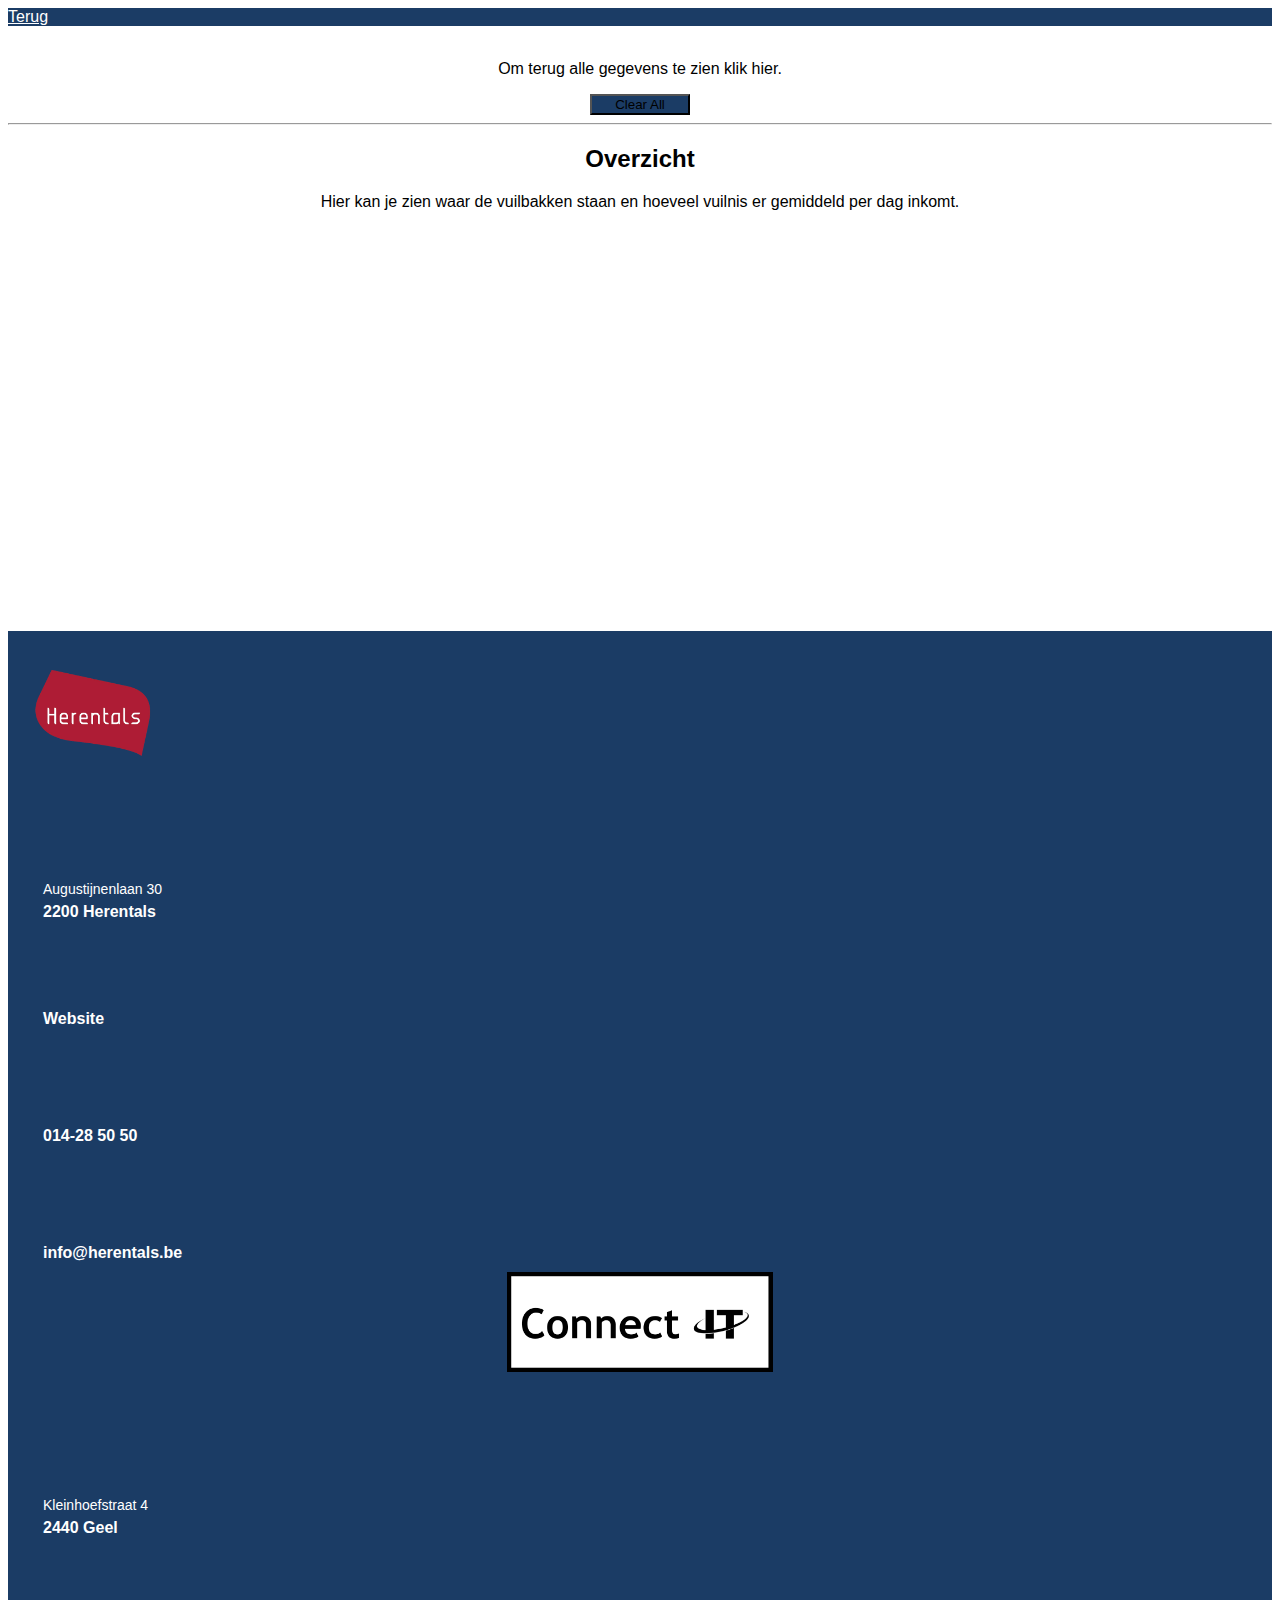
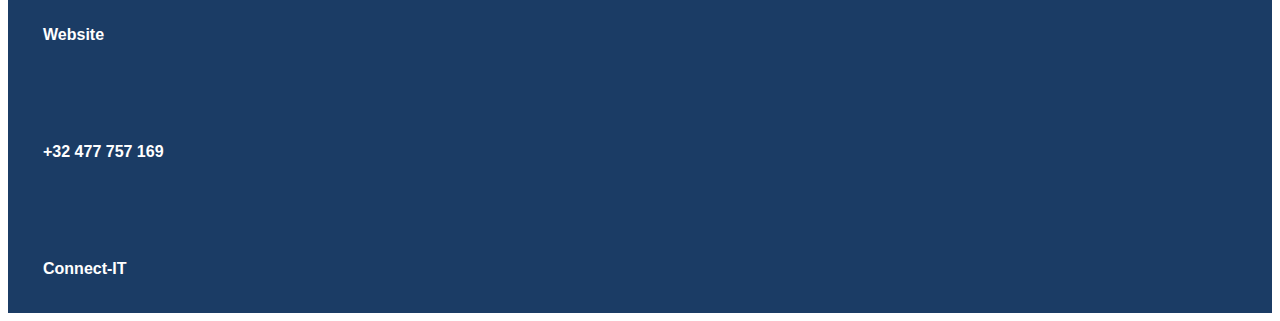
==== map.html @ 0a57a6ac "map pagine added" ====
<!DOCTYPE html>
<html lang="en">
  <head>
    <meta charset="UTF-8" />
    <meta name="viewport" content="width=device-width, initial-scale=1.0" />
    <title>Visualisatie</title>
    <link
      rel="stylesheet"
      href="https://yoriv.eu.qlikcloud.com/resources/autogenerated/qlik-styles.css"
    />
    <link rel="stylesheet" href="style.css" />
    <script
      type="text/javascript"
      src="https://yoriv.eu.qlikcloud.com/resources/assets/external/requirejs/require.js"
    ></script>
    <script src="map.js"></script>
    <link href="assets/favicon.ico" rel="icon" type="image/x-icon" />
    <link
      href="https://cdn.jsdelivr.net/npm/bootstrap@5.0.0-beta1/dist/css/bootstrap.min.css"
      rel="stylesheet"
      integrity="sha384-giJF6kkoqNQ00vy+HMDP7azOuL0xtbfIcaT9wjKHr8RbDVddVHyTfAAsrekwKmP1"
      crossorigin="anonymous"
    />
    <link
      rel="stylesheet"
      href="https://use.fontawesome.com/releases/v5.6.1/css/all.css"
      integrity="sha384-gfdkjb5BdAXd+lj+gudLWI+BXq4IuLW5IT+brZEZsLFm++aCMlF1V92rMkPaX4PP"
      crossorigin="anonymous"
    />
  </head>

  <body>
    <nav class="navbar sticky-top bg-nav justify-content-center">
      <a class="navbar-brand" href="https://connect-it.netlify.app/">Terug</a>
    </nav>
    <br />
    <div class="main container">
      <div>
        <p>Om terug alle gegevens te zien klik hier.</p>
      </div>
      <div>
        <button class="btn btn-primary clear" id="ClearAll">Clear All</button>
      </div>

      <hr />

      <div class="container">
        <h2 id="nursing">Overzicht</h2>
        <p>
          Hier kan je zien waar de vuilbakken staan en hoeveel vuilnis er
          gemiddeld per dag inkomt.
        </p>
        <div>
          <div id="QV01" class="qvplaceholder"></div>
        </div>
      </div>
    </div>

    <footer class="footer-distributed">
      <div class="row">
        <div class="col-lg-2 col-xs-2"></div>
        <div class="col-lg-4 col--12">
          <div class="row">
            <div class="col-3"></div>
            <div class="col-6">
              <div class="footer-left">
                <div class="row">
                  <div class="col-1"></div>
                  <div class="col-4">
                    <div class="logo">
                      <img src="assets/img/herentals.png" class="logo-footer" />
                    </div>
                  </div>
                  <div class="col-7"></div>
                </div>
                <div class="footer-center">
                  <div class="footer-element">
                    <i class="fa fa-map-marker"></i>
                    <p><span>Augustijnenlaan 30</span>2200 Herentals</p>
                  </div>

                  <div class="footer-element">
                    <i class="fas fa-globe"></i>
                    <p>
                      <a href="https://www.herentals.be/" target="_blank"
                        >Website</a
                      >
                    </p>
                  </div>

                  <div class="footer-element">
                    <i class="fa fa-phone"></i>
                    <p>014-28 50 50</p>
                  </div>

                  <div class="footer-element">
                    <i class="fa fa-envelope"></i>
                    <p>
                      <a href="mailto:info@herentals.be">info@herentals.be</a>
                    </p>
                  </div>
                </div>
              </div>
            </div>
            <div class="col-3"></div>
          </div>
        </div>

        <div class="col-lg-4 col-xs-12">
          <div class="logo" style="text-align: center">
            <img src="assets/img/logo.png" class="logo-footer" />
          </div>
          <div class="row">
            <div class="col-3"></div>
            <div class="col-6">
              <div class="footer-left">
                <div class="footer-center">
                  <div class="footer-element">
                    <i class="fa fa-map-marker"></i>
                    <p><span>Kleinhoefstraat 4</span>2440 Geel</p>
                  </div>

                  <div class="footer-element">
                    <i class="fas fa-globe"></i>
                    <p>
                      <a href="https://connectit.sinners.be/" target="_blank"
                        >Website</a
                      >
                    </p>
                  </div>

                  <div class="footer-element">
                    <i class="fa fa-phone"></i>
                    <p>+32 477 757 169</p>
                  </div>
                  <div class="footer-element">
                    <i class="fa fa-envelope"></i>
                    <p>
                      <a href="mailto:thomas.dergent@student.thomasmore.be"
                        >Connect-IT</a
                      >
                    </p>
                  </div>
                </div>
              </div>
            </div>
            <div class="col-3"></div>
          </div>
        </div>

        <div class="col-lg-3 col-sm-3"></div>
      </div>
    </footer>
  </body>
</html>
---- style.css ----
.flex-container {
  display: grid;
  flex-wrap: wrap;
  margin: 0 45px 45px 0;
}

.qvplaceholder,
.qvobject {
  height: 300px;
  min-width: 200px;
  margin: 45px 0 0 45px;
}

body {
  font-family: "Segoe UI", Tahoma, Geneva, Verdana, sans-serif !important;
}

.clear {
  margin: auto !important;
  background-color: #1B3C65 !important;
  width: 100px;
}

.bg-nav {
  background-color: #1B3C65 !important;
}

.bg-nav a {
  color: #ffffff !important;
}

.main {
  text-align: center;
}

footer{
  margin-top: 75px;
}

.footer-distributed {
  background-color: #1b3c65;
  box-sizing: border-box;
  width: 100%;
  text-align: left;
  font: bold 16px sans-serif;

  padding: 25px 25px;
}

.footer-distributed .footer-left,
.footer-distributed .footer-center,
.footer-distributed .footer-right {
  display: inline-block;
  vertical-align: top;
}

/* Footer left */

.footer-distributed .footer-left {
  width: 100%;
}

/* The company logo */

.footer-distributed .logo {
  margin: 0;
}

.footer-distributed .logo img {
  height: 100px;
  text-align: center;
}

/* Footer links */

.footer-distributed .footer-links {
  color: #ffffff;
  padding: 0;
  width: 100%;
}

.footer-distributed .footer-links a {
  display: inline-block;
  line-height: 1.8;
  text-decoration: none;
  color: inherit;
}

.footer-distributed .footer-company-name {
  color: #8f9296;
  font-size: 14px;
  font-weight: normal;
  margin: 0;
}

/* Footer Center */

.footer-distributed .footer-center {
  width: 100%;
  padding-top: 3%;
}

.footer-element {
  padding-top: 6.5%;
}

.footer-distributed .footer-center i {
  background-color: #6fc4a6;
  color: #ffffff;
  font-size: 25px;
  width: 38px;
  height: 38px;
  border-radius: 50%;
  text-align: center;
  line-height: 42px;
  vertical-align: middle;
}

.footer-distributed .footer-center i {
  font-size: 17px;
  line-height: 38px;
  margin-right: 10px;
}

.footer-distributed .footer-center p {
  display: inline-block;
  color: #ffffff;
  vertical-align: middle;
  margin: 0;
}

.footer-distributed .footer-center p span {
  display: block;
  font-weight: normal;
  font-size: 14px;
  line-height: 2;
  width: 100%;
}

.footer-distributed .footer-center p a {
  color: white;
  text-decoration: none;
}

@media (max-width: 880px) {
  .footer-distributed {
    font: bold 13px sans-serif;
    padding: 20px 20px;
  }

  .footer-distributed .footer-center p span {
    font-size: 13px;
  }

  .footer-distributed .footer-left,
  .footer-distributed .footer-center,
  .footer-distributed .footer-right {
    display: block;
    width: 100%;
    margin-bottom: 40px;
  }

  .footer-distributed .footer-center i {
    margin-left: 0 !important;
    padding-left: 0 !important;
  }
}
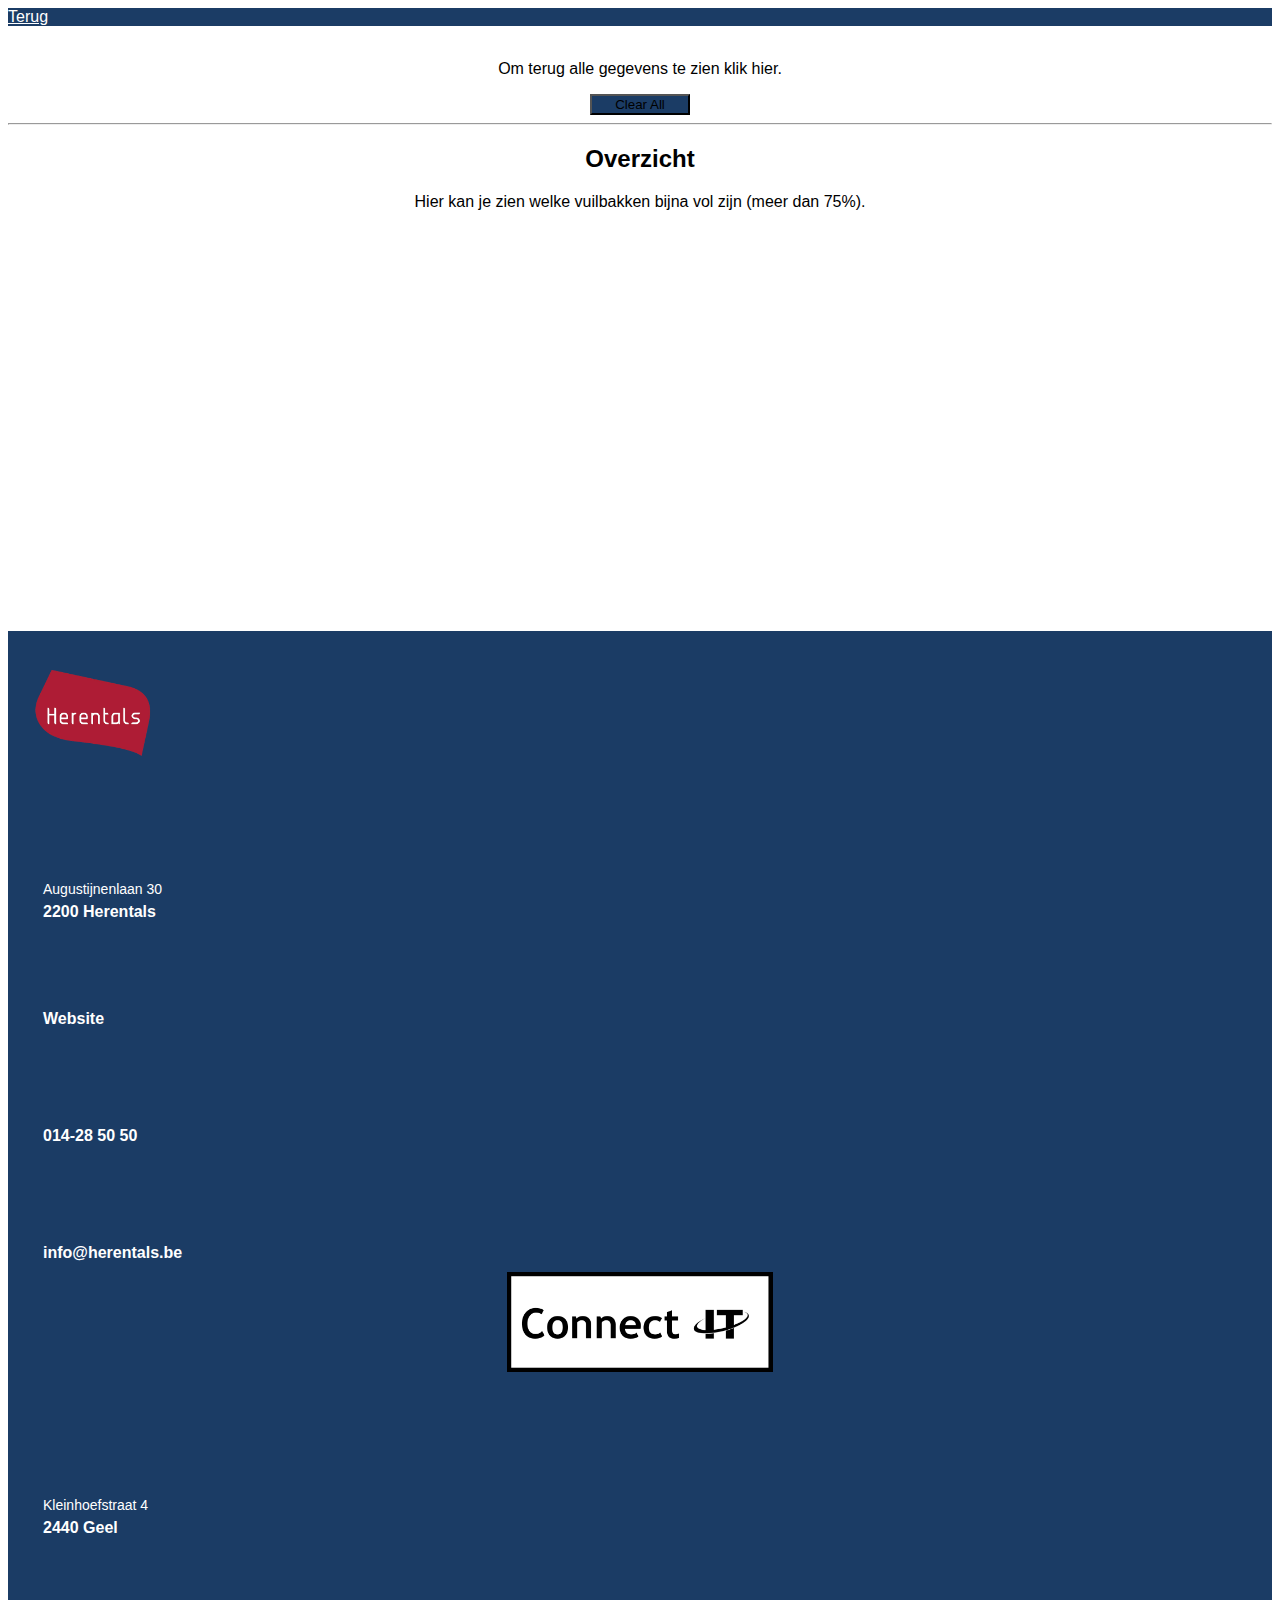
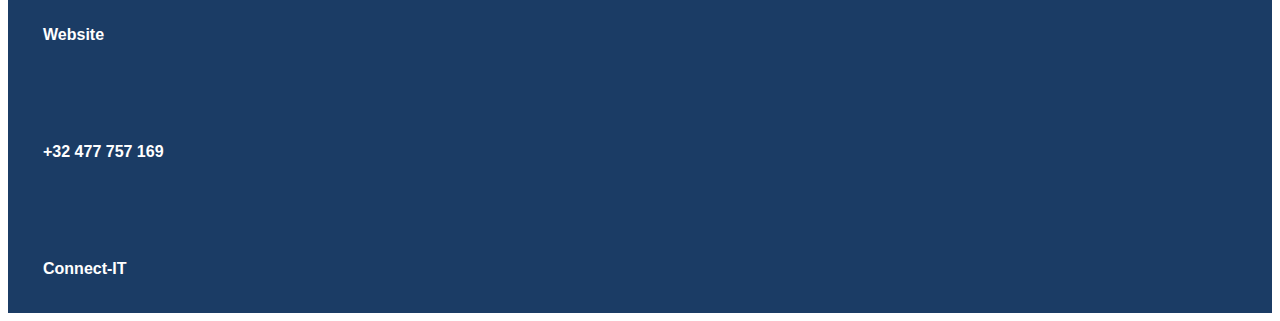
==== commit d4a6b4bf: "tekst aangepast" ====
--- a/map.html
+++ b/map.html
@@ -47,8 +47,7 @@
       <div class="container">
         <h2 id="nursing">Overzicht</h2>
         <p>
-          Hier kan je zien waar de vuilbakken staan en hoeveel vuilnis er
-          gemiddeld per dag inkomt.
+          Hier kan je zien welke vuilbakken bijna vol zijn (meer dan 75%).
         </p>
         <div>
           <div id="QV01" class="qvplaceholder"></div>
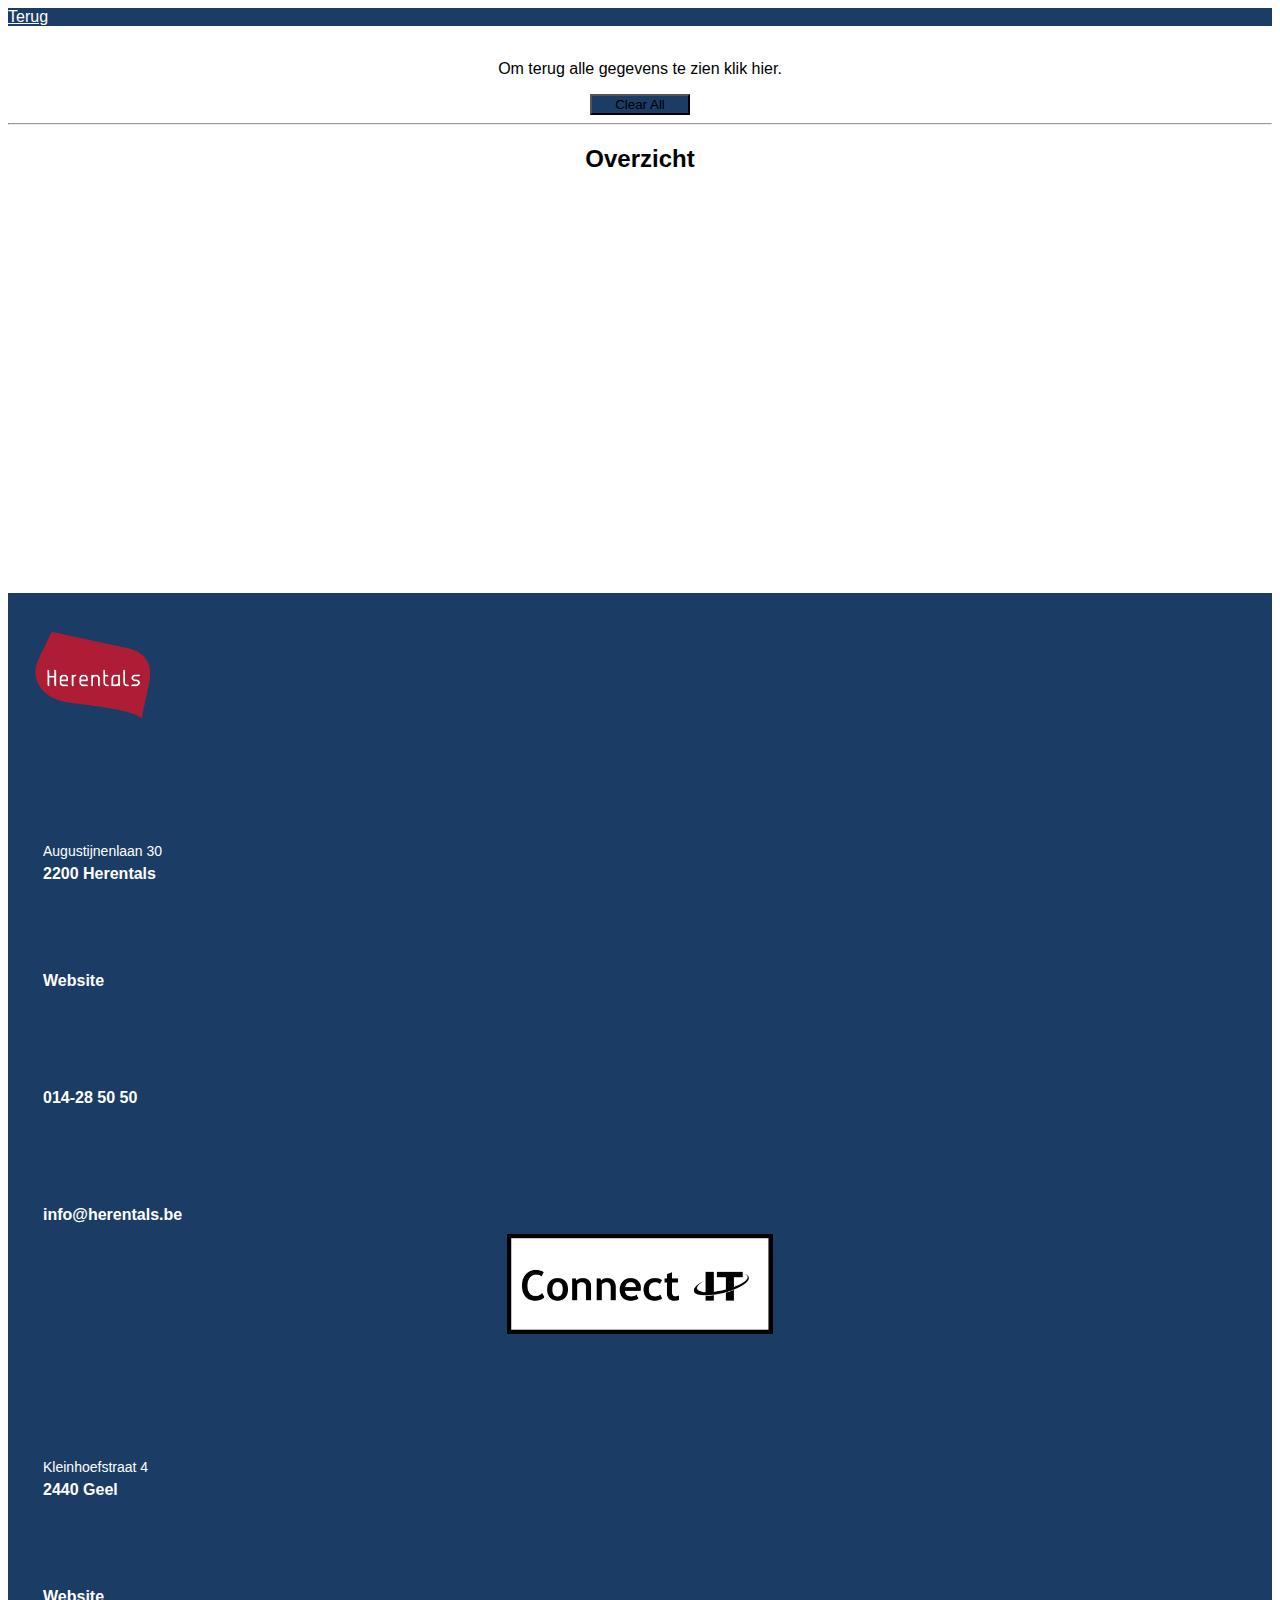
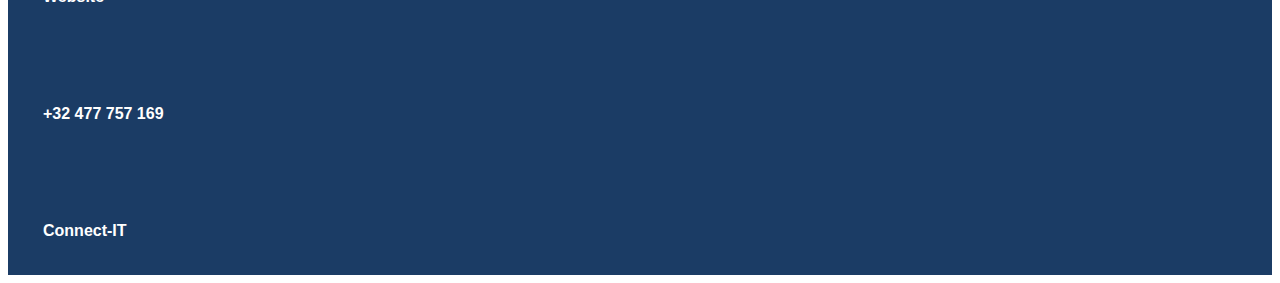
==== commit 4cadafa5: "opmaak" ====
--- a/map.html
+++ b/map.html
@@ -46,9 +46,6 @@
 
       <div class="container">
         <h2 id="nursing">Overzicht</h2>
-        <p>
-          Hier kan je zien welke vuilbakken bijna vol zijn (meer dan 75%).
-        </p>
         <div>
           <div id="QV01" class="qvplaceholder"></div>
         </div>
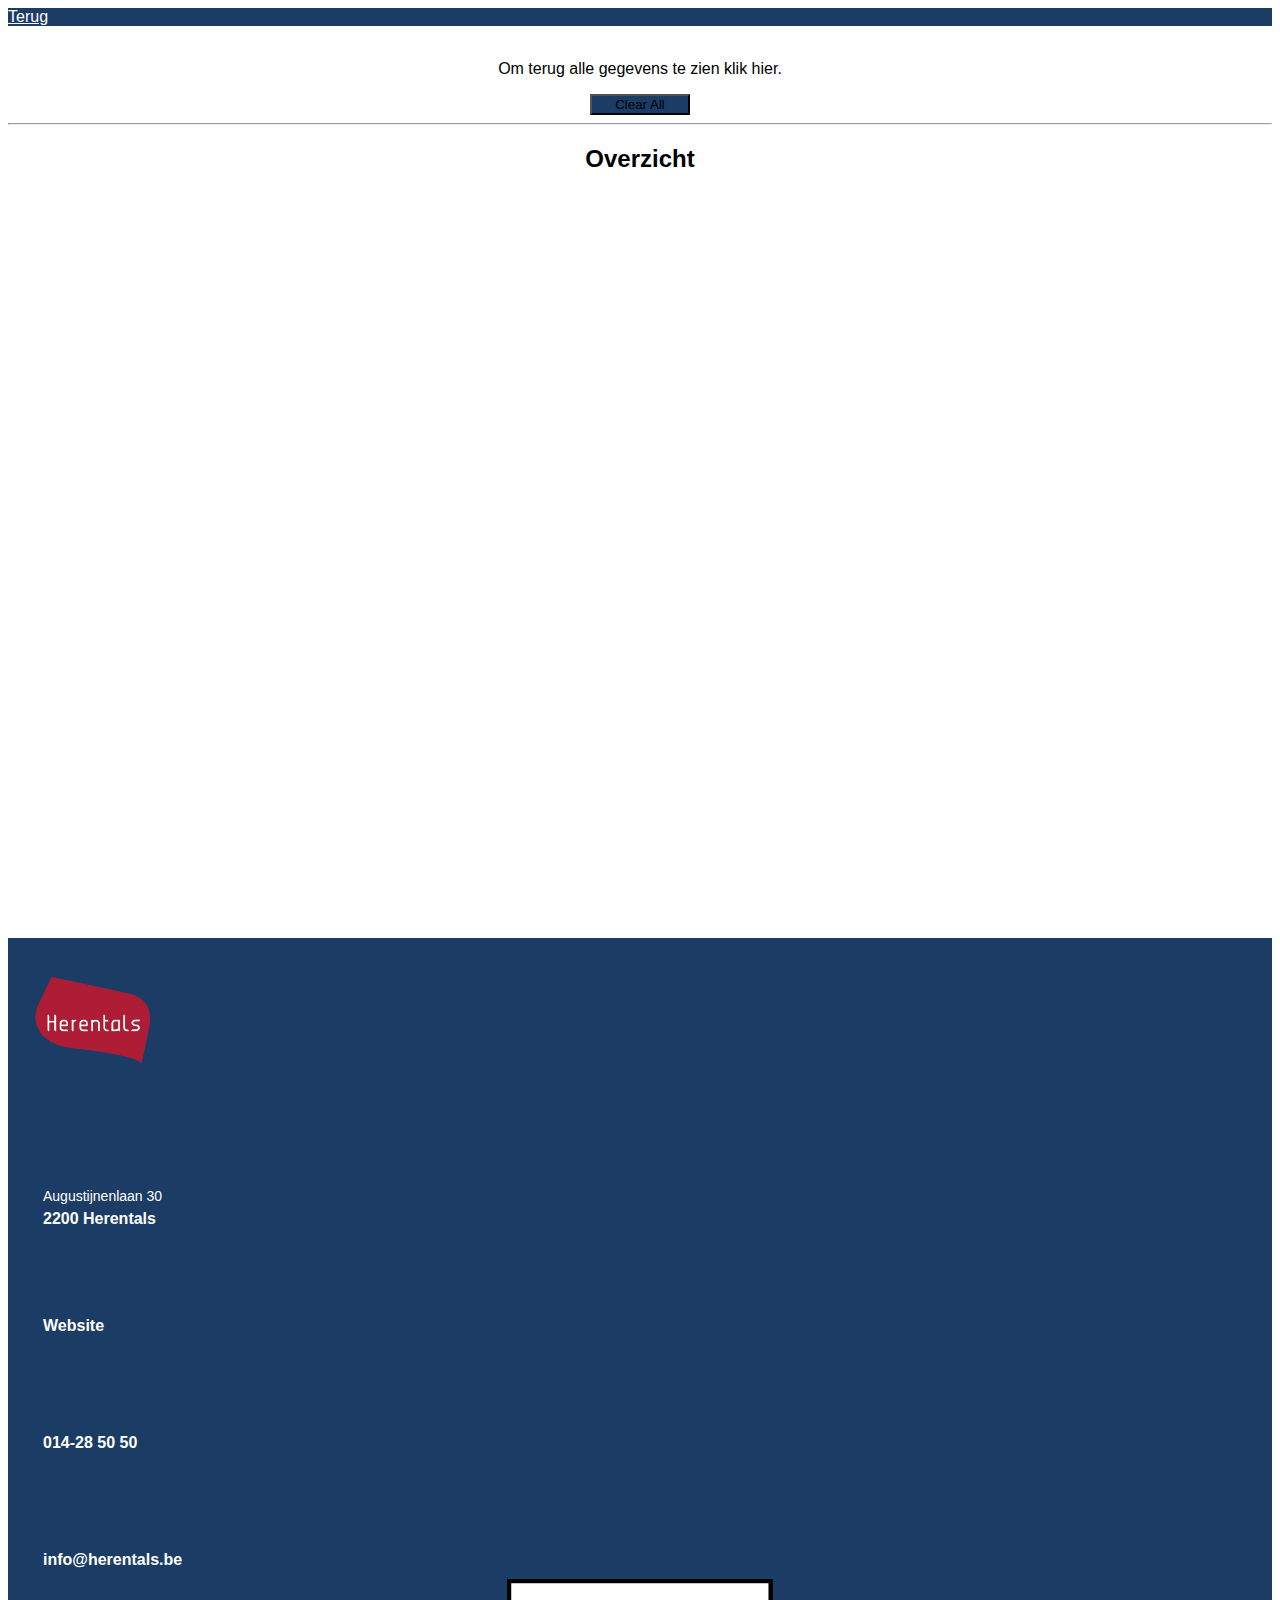
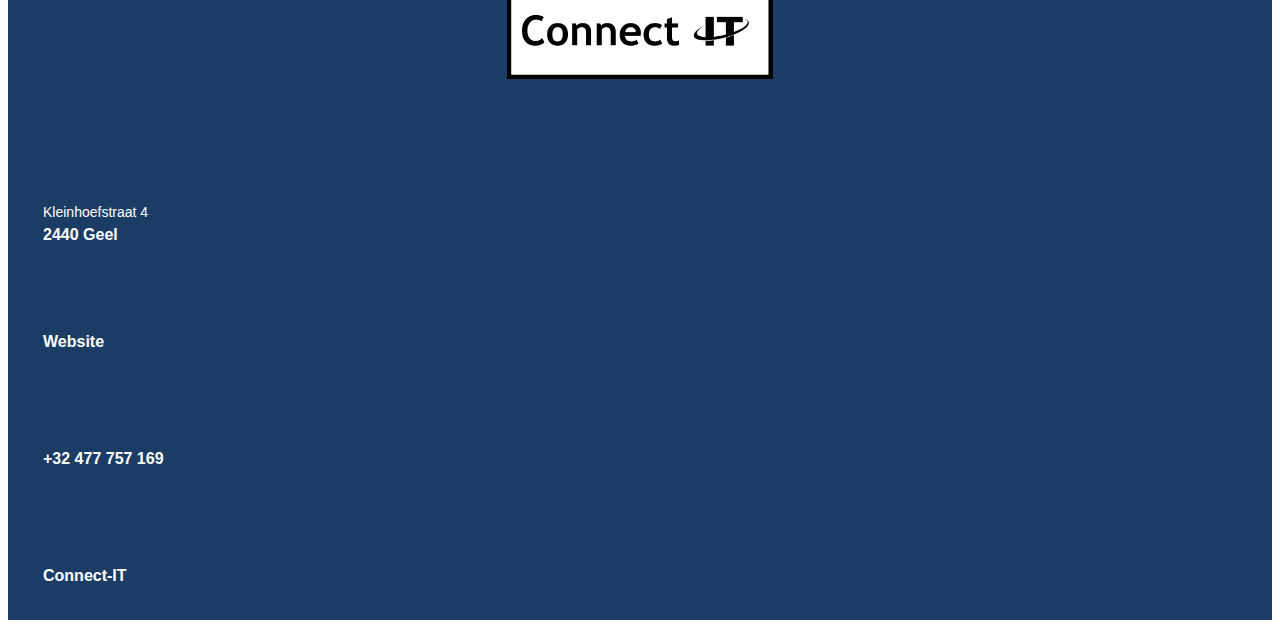
==== commit a53b56f0: "filter plane added" ====
--- a/map.html
+++ b/map.html
@@ -47,6 +47,7 @@
       <div class="container">
         <h2 id="nursing">Overzicht</h2>
         <div>
+          <div id="QV02" class="qvplaceholder"></div>
           <div id="QV01" class="qvplaceholder"></div>
         </div>
       </div>
